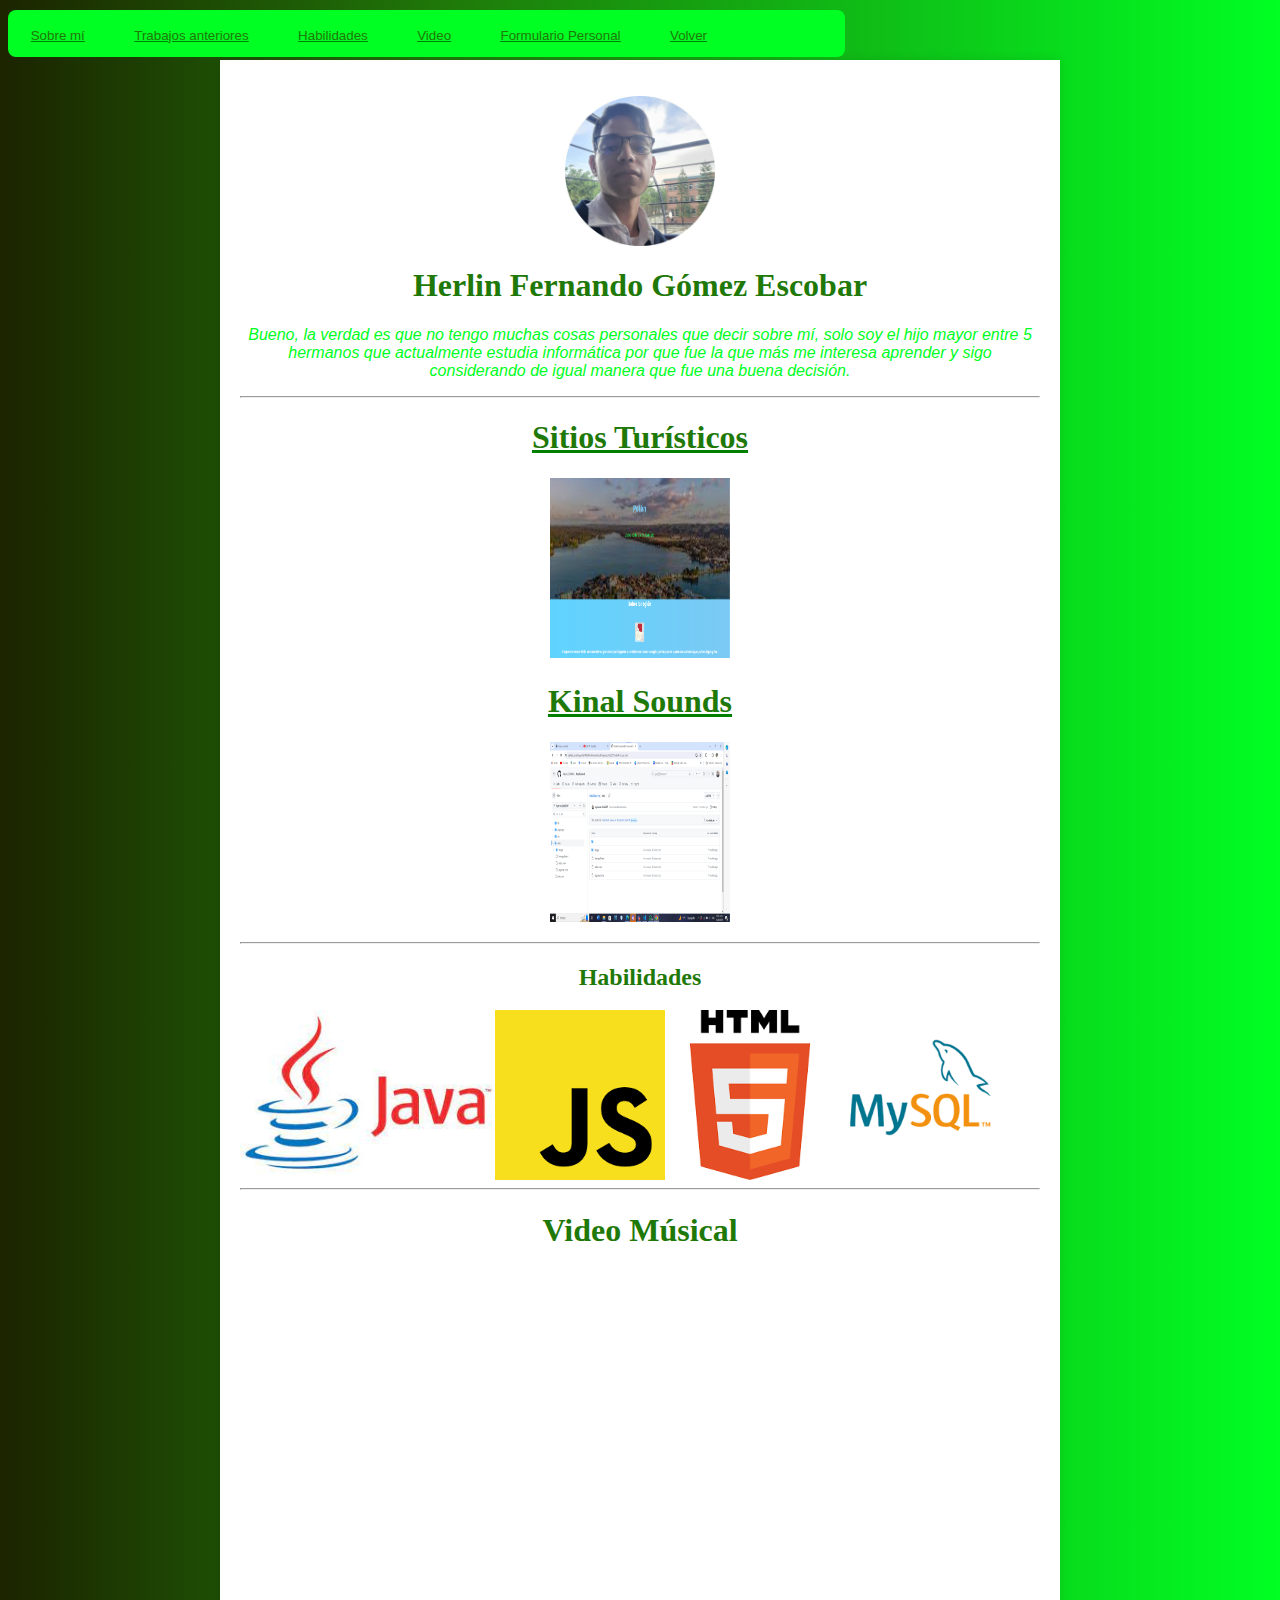
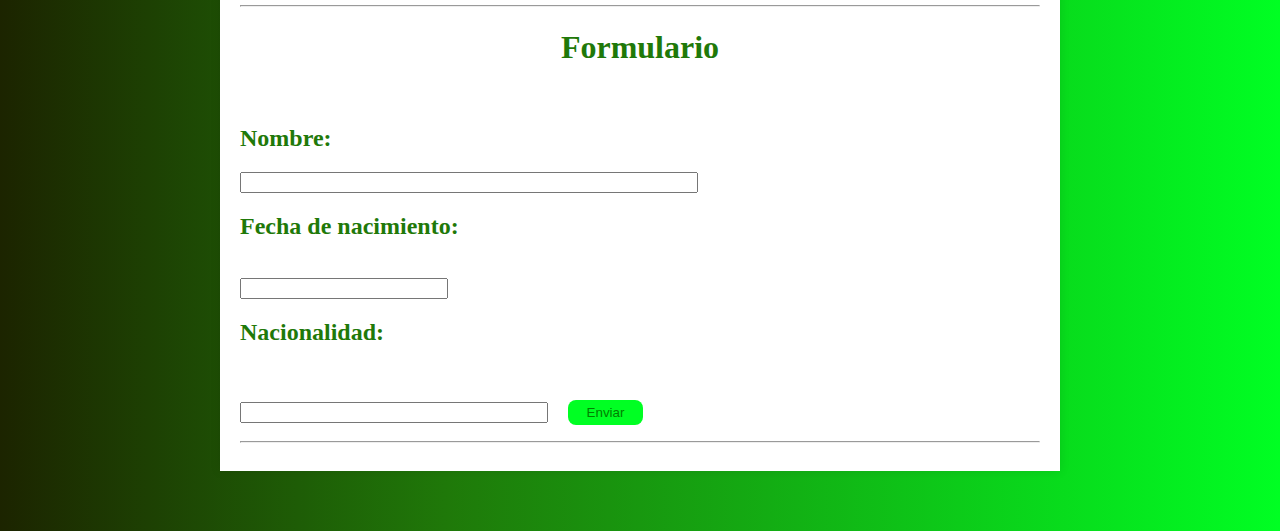
==== assets/Biografia.html @ e56c3da7 "Se avanza en la realizcion de la biografia y se mejora el estilo del index" ====
<!DOCTYPE html>
<html lang="en">
<head>
    <meta charset="UTF-8">
    <meta name="viewport" content="width=device-width, initial-scale=1.0">
    <link rel="stylesheet" href="./styles/styleBiografia.css">
    <title>Document</title>
    <style>
        body{
            background: linear-gradient(90deg, rgba(28,36,0,1) 0%, rgba(31,121,9,1) 35%, rgba(0,255,35,1) 100%);;
        }
    </style>
</head>
<body>
    <nav class="nav container" align="left">
            <button class="link">
                <a href="#Yo" class="link">Sobre mí</a>
            </button>
            <button class="link">
                <a href="#trabajos" class="link">Trabajos anteriores</a>
            </button>
            <button class="link">
                <a href="#habilidades" class="link">Habilidades</a>
            </button>
            <button class="link">
                <a href="#video" class="link">Video</a>
            </button>
            <button class="link">
                <a href="#formulario" class="link">Formulario Personal</a>
            </button>
            <button class="link">
                <a href="../index.html" class="link">Volver</a>
            </button>
         
    </nav>
    <main class="main">
        <div id="Yo">
            <p align="center">
                <img src="./resource/hgomez.jpg" height=150px; width="150px" left:100 align="center">
            </p>
            <h1 align="center">Herlin Fernando Gómez Escobar</h1>
            <p align="center"">
                Bueno, la verdad es que no tengo muchas cosas personales que decir sobre mí,
            solo soy el hijo mayor entre 5 hermanos que actualmente estudia informática por que fue la que más me interesa aprender y sigo
            considerando de igual manera que fue una buena decisión.
            </p>
        </div><hr>
        <div id="trabajos">
            <div>
                <h1 align="center"><a class="link" href="https://github.com/hgomez-2022207/Tics.git">Sitios Turísticos</a></h1>
                <p align="center">
                    <img src="./resource/SitiosT.png" height="180px" width="180px">
                </p>
                <h1 align="center"><a class="link" href="https://github.com/lreyes2021490/KinalSounds.git">Kinal Sounds</a></h1>
                <p align="center">
                    <img src="./resource/KinalS.png" height="180px" width="180px">
                </p>
            </div>
            <hr>
        </div>
        <div id="habilidades">
            <div>
                <h2 align="center">Habilidades</h2>
                <section>
                
                    <img src="./resource/java.jpeg">
                    <img src="./resource/Js.png">
               
                
                    <img src="./resource/html.png">
                    <img src="./resource/MySQL.png">
                
                </section>
            </div>
            <hr>
        </div>
        <div id="video">
            <h1 align="center">Video Músical</h1>
            <p align="center">
                <iframe width="560" height="315" src="https://www.youtube.com/embed/BOUpNtk5Spk?si=z-hdOHdni2bJaRcq" title="YouTube video player" frameborder="0" allow="accelerometer; autoplay; clipboard-write; encrypted-media; gyroscope; picture-in-picture; web-share" allowfullscreen></iframe>            <hr>
        </div>
        <div style="align-items: center;" id="formulario">
            <h1 align="center">Formulario</h1>
            <br>
            <h2>Nombre:</h2>
            <input type="text" style="width: 450px;">
            <br>
            <h2>Fecha de nacimiento:</h2>
            <br>
            <input type="text" style="width: 200px;">
            <h2>Nacionalidad:</h2>
            <br>
            <input type="text" style="width: 300px;">
            <a href=""><button class="button">Enviar</button></a>
            <hr>
        </div>
        
    </main>
</body>
</html>
---- assets/styles/styleBiografia.css ----
main{
    
    max-width: 800px;
    margin: 60px auto;
    padding: 20px;
    background-color: #ffffff;
    box-shadow: 0 0 10px rgba(0, 0, 0, 0.1);
    align-items: center;
    color: rgba(31,121,9,1);
}

nav{
    background: linear-gradient(rgba(0,255,35,1) 100% 0%, rgba(31,121,9,1) 35%, rgba(0,255,35,1) 100%);
    align-items: end;
    background-color: aqua;
    position: absolute;
    top: 10px;
    position: absolute;
    width: 93vh;
    height: 3vh;
    margin-bottom: 20px;
    padding-bottom: 20px;
    border-radius: 8px;
}

button{
    background: linear-gradient(90deg, rgba(0,255,35,1) 100% 0%, rgba(31,121,9,1) 35%, rgba(0,255,35,1) 100%);
    color: green;
    border-radius: 8px;
    font-family: Arial, Helvetica, sans-serif;
    border: greenyellow;
    padding: auto;
    margin-left: 2%;
    margin-top: 2%;
    margin-bottom: 1%;
    margin-right: 2%;
    height: 2opx;
}

button:hover{
    background: whitesmoke;
    color: green;
    border-radius: 8px;
    font-family: Arial, Helvetica, sans-serif;
    border: greenyellow;
    padding: auto;
    margin-left: 2%;
    margin-top: 2%;
    margin-bottom: 2%;
    margin-right: 2%;
    height: 20px;
    top: 1%;
    bottom: 2%;
}

.h1{
    font-family: Arial, Helvetica, sans-serif;
    color: rgba(31,121,9,1);
    font-size: large;
}

.h2{
    font-family: Arial, Helvetica, sans-serif;
    color: greenyellow;
    font-size: large;
}

.link{
    color: rgba(31,121,9,1);
}

.button{
    background-color: aquamarine;
    color: green;
    height: 25px;
    width: 75px;
    font-family: Arial, "Helvetica Neue", Helvetica, sans-serif;
}

.link{
    list-style: none;
    text-decoration: underline;
    text-decoration-color: green;
}

p{
    color: rgba(0,255,35,1);
    font-family: Arial, Helvetica, sans-serif;
    font-style: italic;
}

section{
    display: flex;
    height: 170px;
    width: 100px;
}
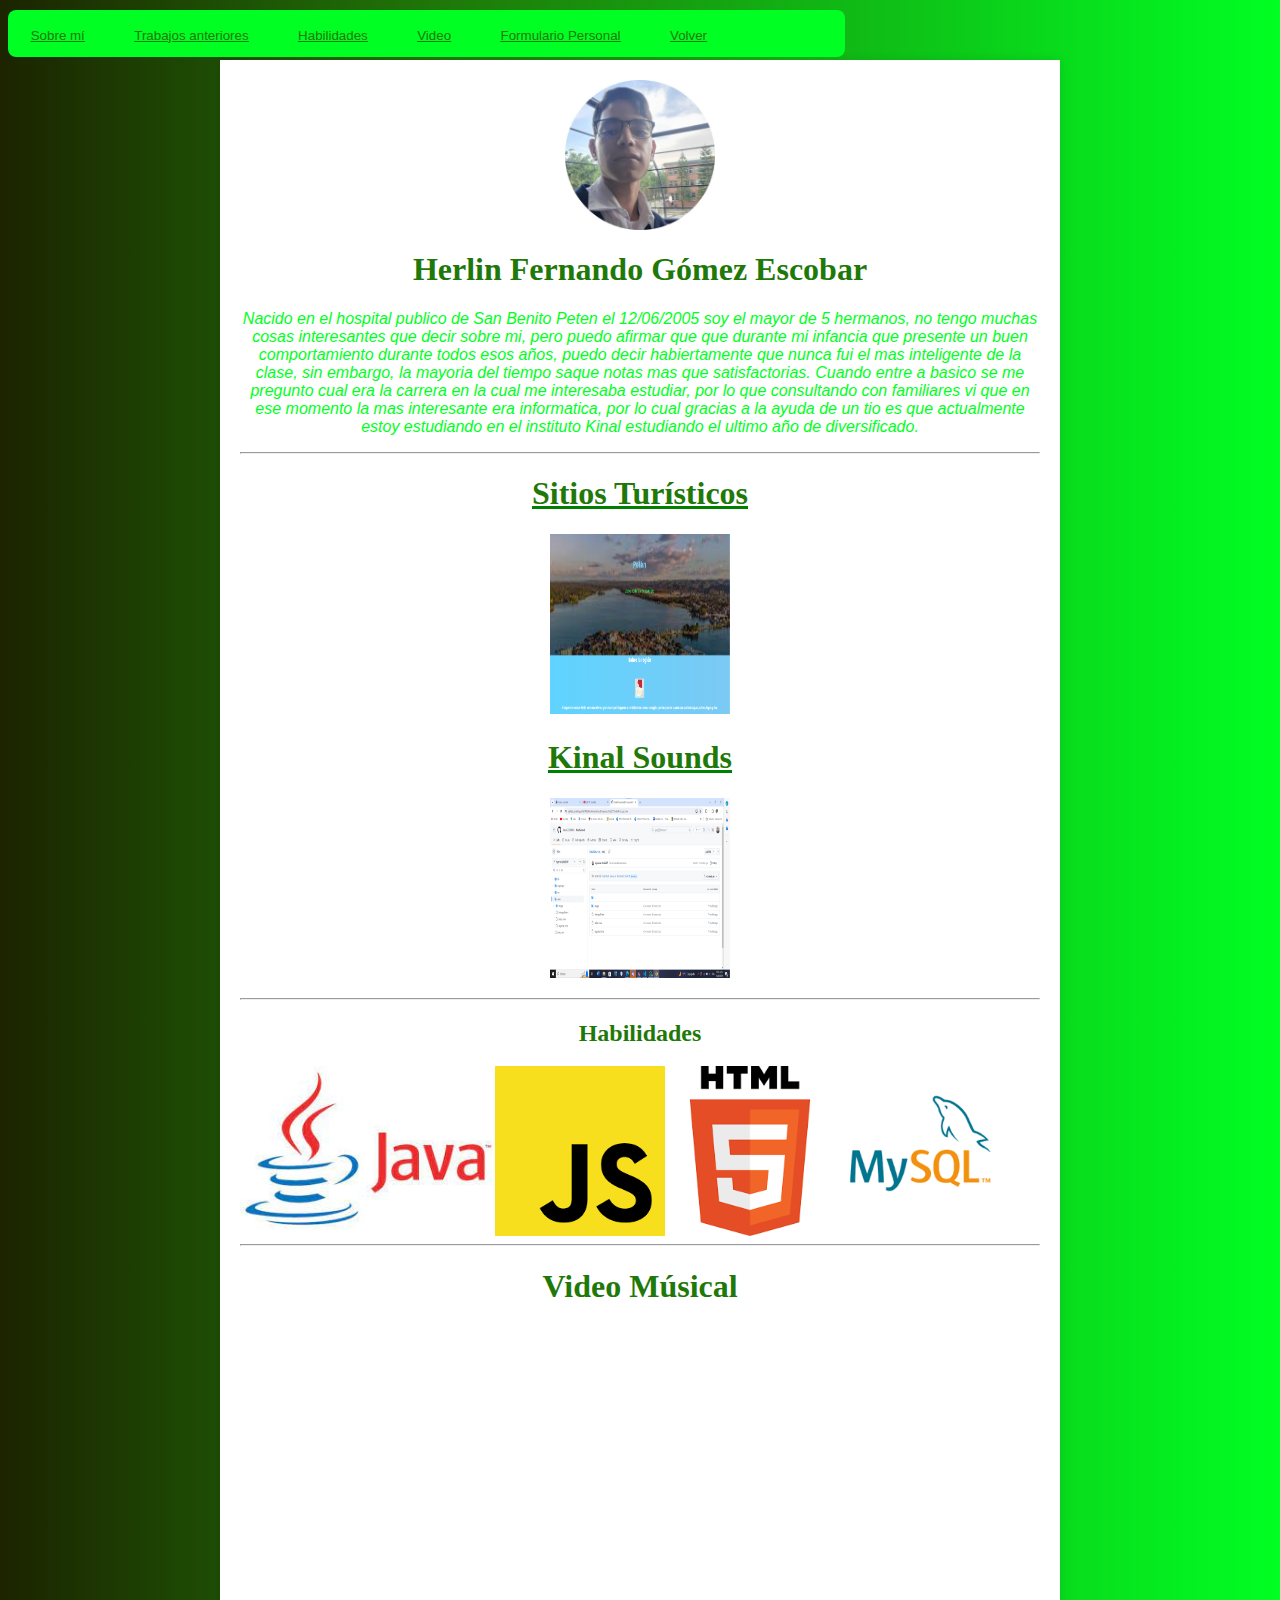
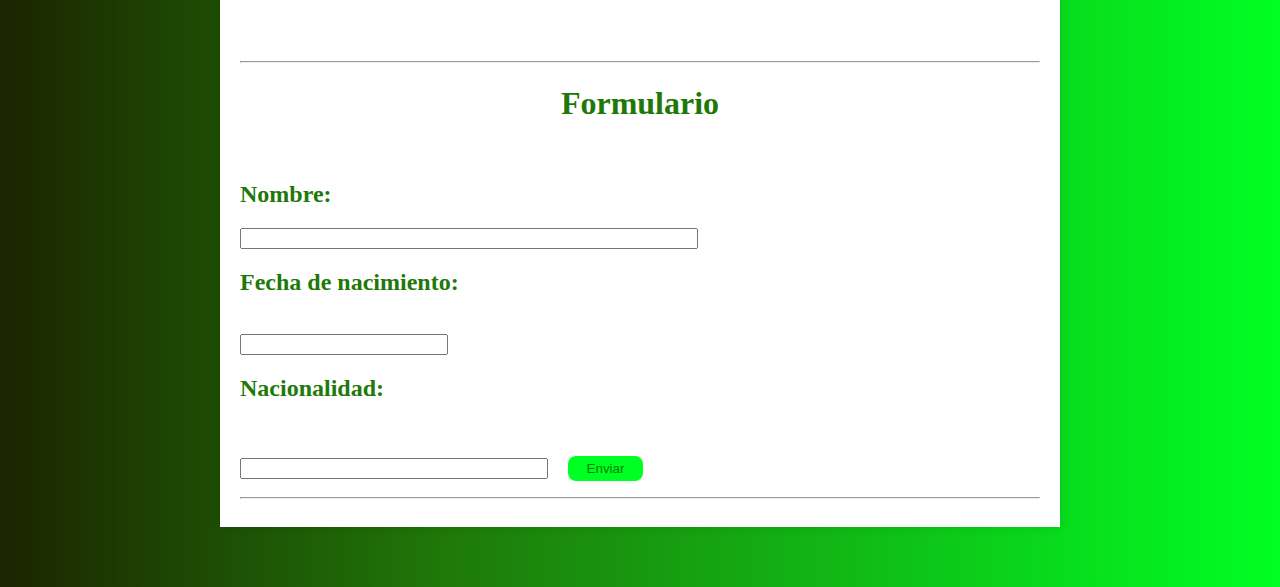
==== commit 54a7f5a6: "Se corrigio la ortografia en la biografa" ====
--- a/assets/Biografia.html
+++ b/assets/Biografia.html
@@ -34,21 +34,24 @@
          
     </nav>
     <main class="main">
-        <div id="Yo">
+        <div id="Yo" align="center">
+            <img src="./resource/hgomez.jpg" height=150px; width="150px" left:100 align="center">
+
+            <h1>Herlin Fernando Gómez Escobar</h1>
             <p align="center">
-                <img src="./resource/hgomez.jpg" height=150px; width="150px" left:100 align="center">
-            </p>
-            <h1 align="center">Herlin Fernando Gómez Escobar</h1>
-            <p align="center"">
-                Bueno, la verdad es que no tengo muchas cosas personales que decir sobre mí,
-            solo soy el hijo mayor entre 5 hermanos que actualmente estudia informática por que fue la que más me interesa aprender y sigo
-            considerando de igual manera que fue una buena decisión.
+                Nacido en el hospital publico de San Benito Peten el 12/06/2005 soy el mayor de 5 hermanos, no tengo muchas cosas interesantes que decir
+                sobre mi, pero puedo afirmar que que durante mi infancia que presente un buen comportamiento durante todos esos años, puedo decir 
+                habiertamente que nunca fui el mas inteligente de la clase, sin embargo, la mayoria del tiempo saque notas mas que satisfactorias.
+
+                Cuando entre a basico se me pregunto cual era la carrera en la cual me interesaba estudiar, por lo que consultando con familiares vi que en ese momento
+                la mas interesante era informatica, por lo cual gracias a la ayuda de un tio es que actualmente estoy estudiando en el instituto Kinal estudiando 
+                el ultimo año de diversificado. 
             </p>
         </div><hr>
         <div id="trabajos">
-            <div>
-                <h1 align="center"><a class="link" href="https://github.com/hgomez-2022207/Tics.git">Sitios Turísticos</a></h1>
-                <p align="center">
+            <div align="center">
+                <h1><a class="link" href="https://github.com/hgomez-2022207/Tics.git">Sitios Turísticos</a></h1>
+                <p>
                     <img src="./resource/SitiosT.png" height="180px" width="180px">
                 </p>
                 <h1 align="center"><a class="link" href="https://github.com/lreyes2021490/KinalSounds.git">Kinal Sounds</a></h1>
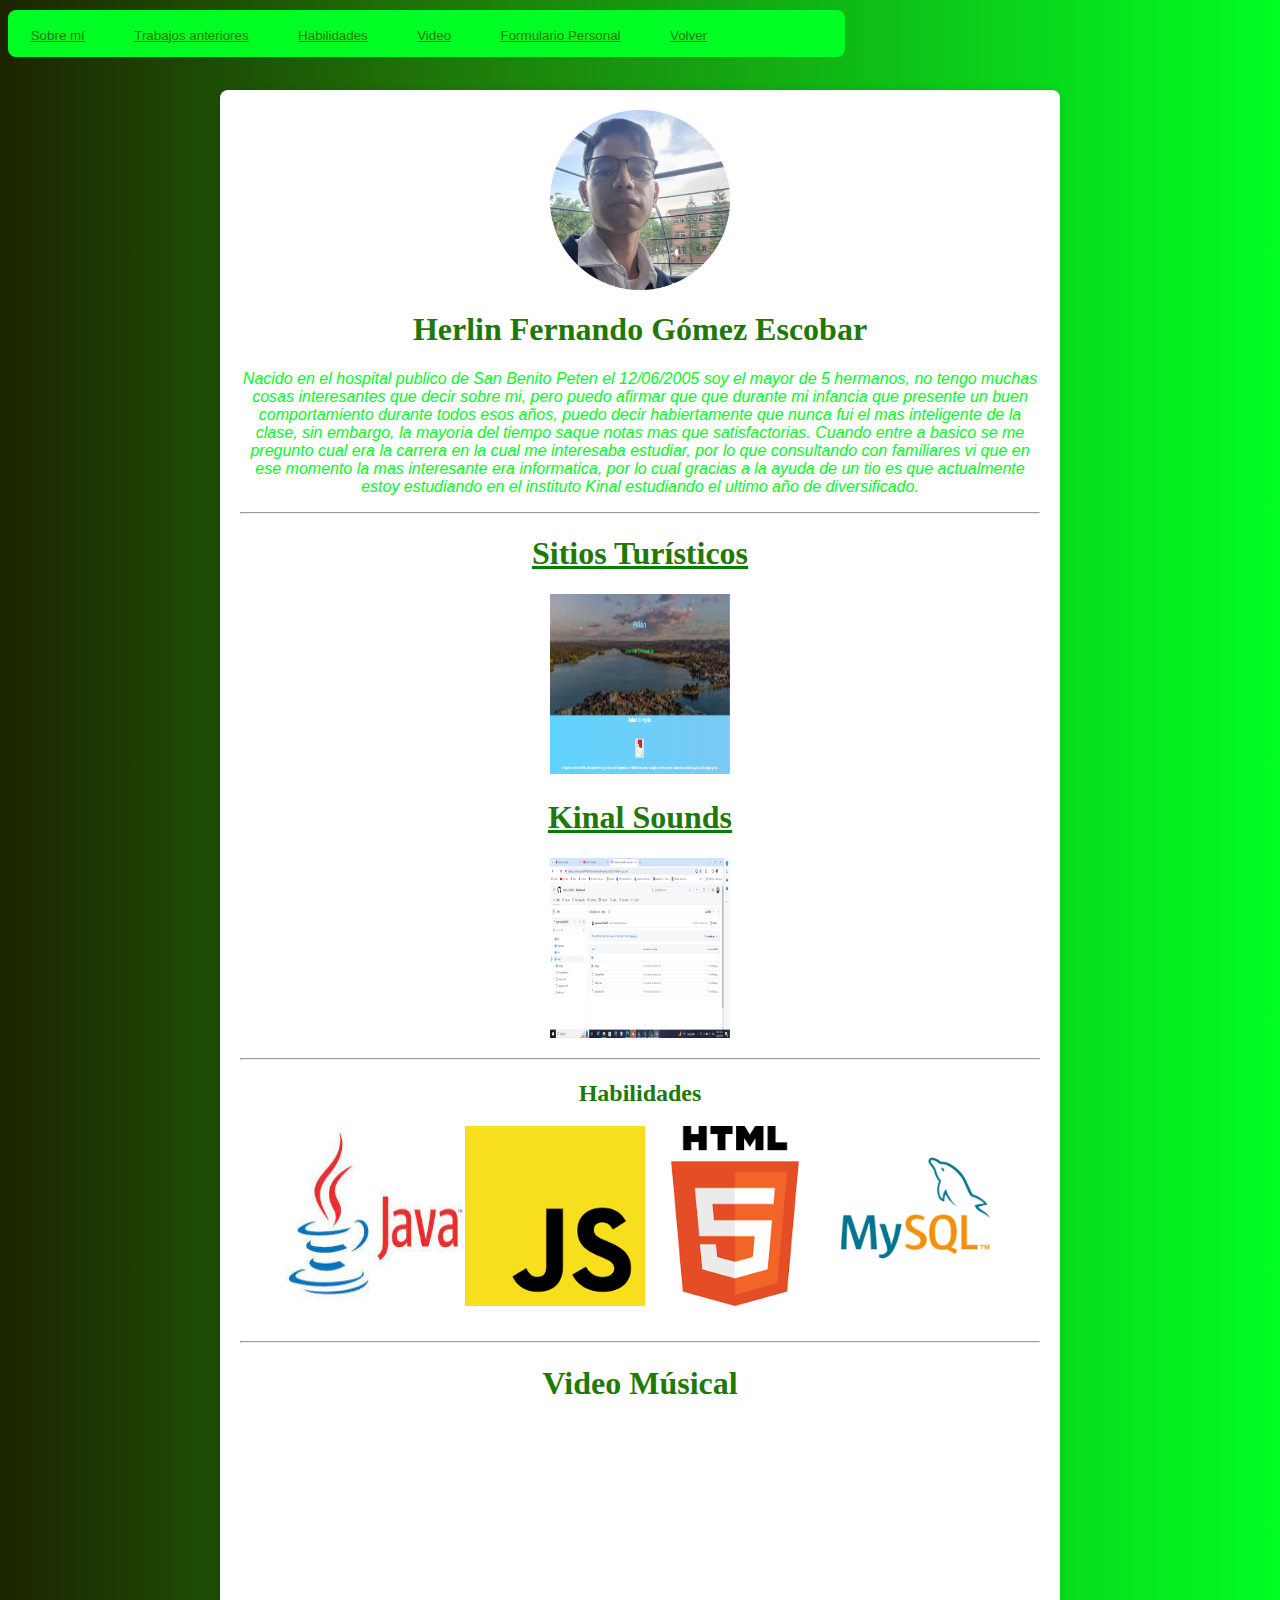
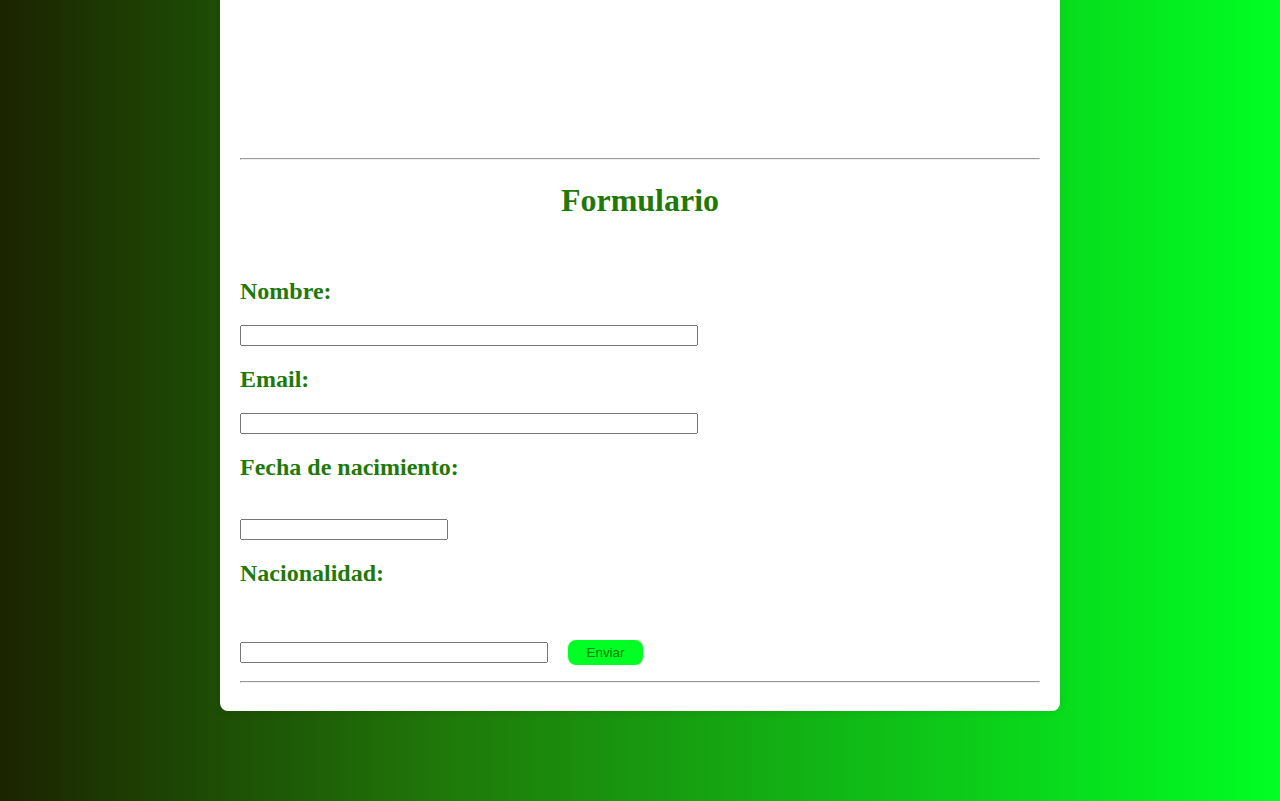
==== commit ab90da35: "Se añadio interactividad a las imagenes y se arreglo problemas de diseño" ====
--- a/assets/Biografia.html
+++ b/assets/Biografia.html
@@ -10,6 +10,13 @@
             background: linear-gradient(90deg, rgba(28,36,0,1) 0%, rgba(31,121,9,1) 35%, rgba(0,255,35,1) 100%);;
         }
     </style>
+    <script type="text/javascript">
+        function enviaForm(){
+        var nombre = document.getElementById("name").value;
+        var correo = document.getElementById("email").value;
+        alert("Bienvenido: "+nombre+" "+correo);
+}
+    </script>
 </head>
 <body>
     <nav class="nav container" align="left">
@@ -52,11 +59,11 @@
             <div align="center">
                 <h1><a class="link" href="https://github.com/hgomez-2022207/Tics.git">Sitios Turísticos</a></h1>
                 <p>
-                    <img src="./resource/SitiosT.png" height="180px" width="180px">
+                    <img src="./resource/SitiosT.png" id="" class="galery-img" onclick="agrandar(this)">
                 </p>
                 <h1 align="center"><a class="link" href="https://github.com/lreyes2021490/KinalSounds.git">Kinal Sounds</a></h1>
                 <p align="center">
-                    <img src="./resource/KinalS.png" height="180px" width="180px">
+                    <img src="./resource/KinalS.png" id="" class="galery-img" onclick="agrandar(this)">
                 </p>
             </div>
             <hr>
@@ -66,12 +73,12 @@
                 <h2 align="center">Habilidades</h2>
                 <section>
                 
-                    <img src="./resource/java.jpeg">
-                    <img src="./resource/Js.png">
+                    <img src="./resource/java.jpeg" id="" class="galery-img" onclick="agrandar(this)">
+                    <img src="./resource/Js.png" id="" class="galery-img" onclick="agrandar(this)">
                
                 
-                    <img src="./resource/html.png">
-                    <img src="./resource/MySQL.png">
+                    <img src="./resource/html.png" id="" class="galery-img" onclick="agrandar(this)">
+                    <img src="./resource/MySQL.png" id="" class="galery-img" onclick="agrandar(this)">
                 
                 </section>
             </div>
@@ -86,18 +93,22 @@
             <h1 align="center">Formulario</h1>
             <br>
             <h2>Nombre:</h2>
-            <input type="text" style="width: 450px;">
+            <input type="text" id="name" style="width: 450px;">
+            <br>
+            <h2>Email:</h2>
+            <input type="text" id="email" style="width: 450px;">
             <br>
             <h2>Fecha de nacimiento:</h2>
             <br>
-            <input type="text" style="width: 200px;">
+            <input type="text" id="date" style="width: 200px;">
             <h2>Nacionalidad:</h2>
             <br>
-            <input type="text" style="width: 300px;">
-            <a href=""><button class="button">Enviar</button></a>
+            <input type="text" id="country" style="width: 300px;">
+            <button class="button" onclick="mostrar(name,email)">Enviar</button>
             <hr>
         </div>
         
     </main>
+    <script src="./script/scriptBiografia.js"></script>
 </body>
 </html>--- a/assets/styles/styleBiografia.css
+++ b/assets/styles/styleBiografia.css
@@ -1,12 +1,13 @@
 main{
     
     max-width: 800px;
-    margin: 60px auto;
+    margin: 10vh auto;
     padding: 20px;
     background-color: #ffffff;
     box-shadow: 0 0 10px rgba(0, 0, 0, 0.1);
     align-items: center;
     color: rgba(31,121,9,1);
+    border-radius: 8px;
 }
 
 nav{
@@ -90,7 +91,14 @@
 }
 
 section{
+    margin-left: 5vh;
+    margin-bottom: 5vh;
     display: flex;
     height: 170px;
     width: 100px;
+}
+
+img{
+    height: 180px;
+    width: 180px;
 }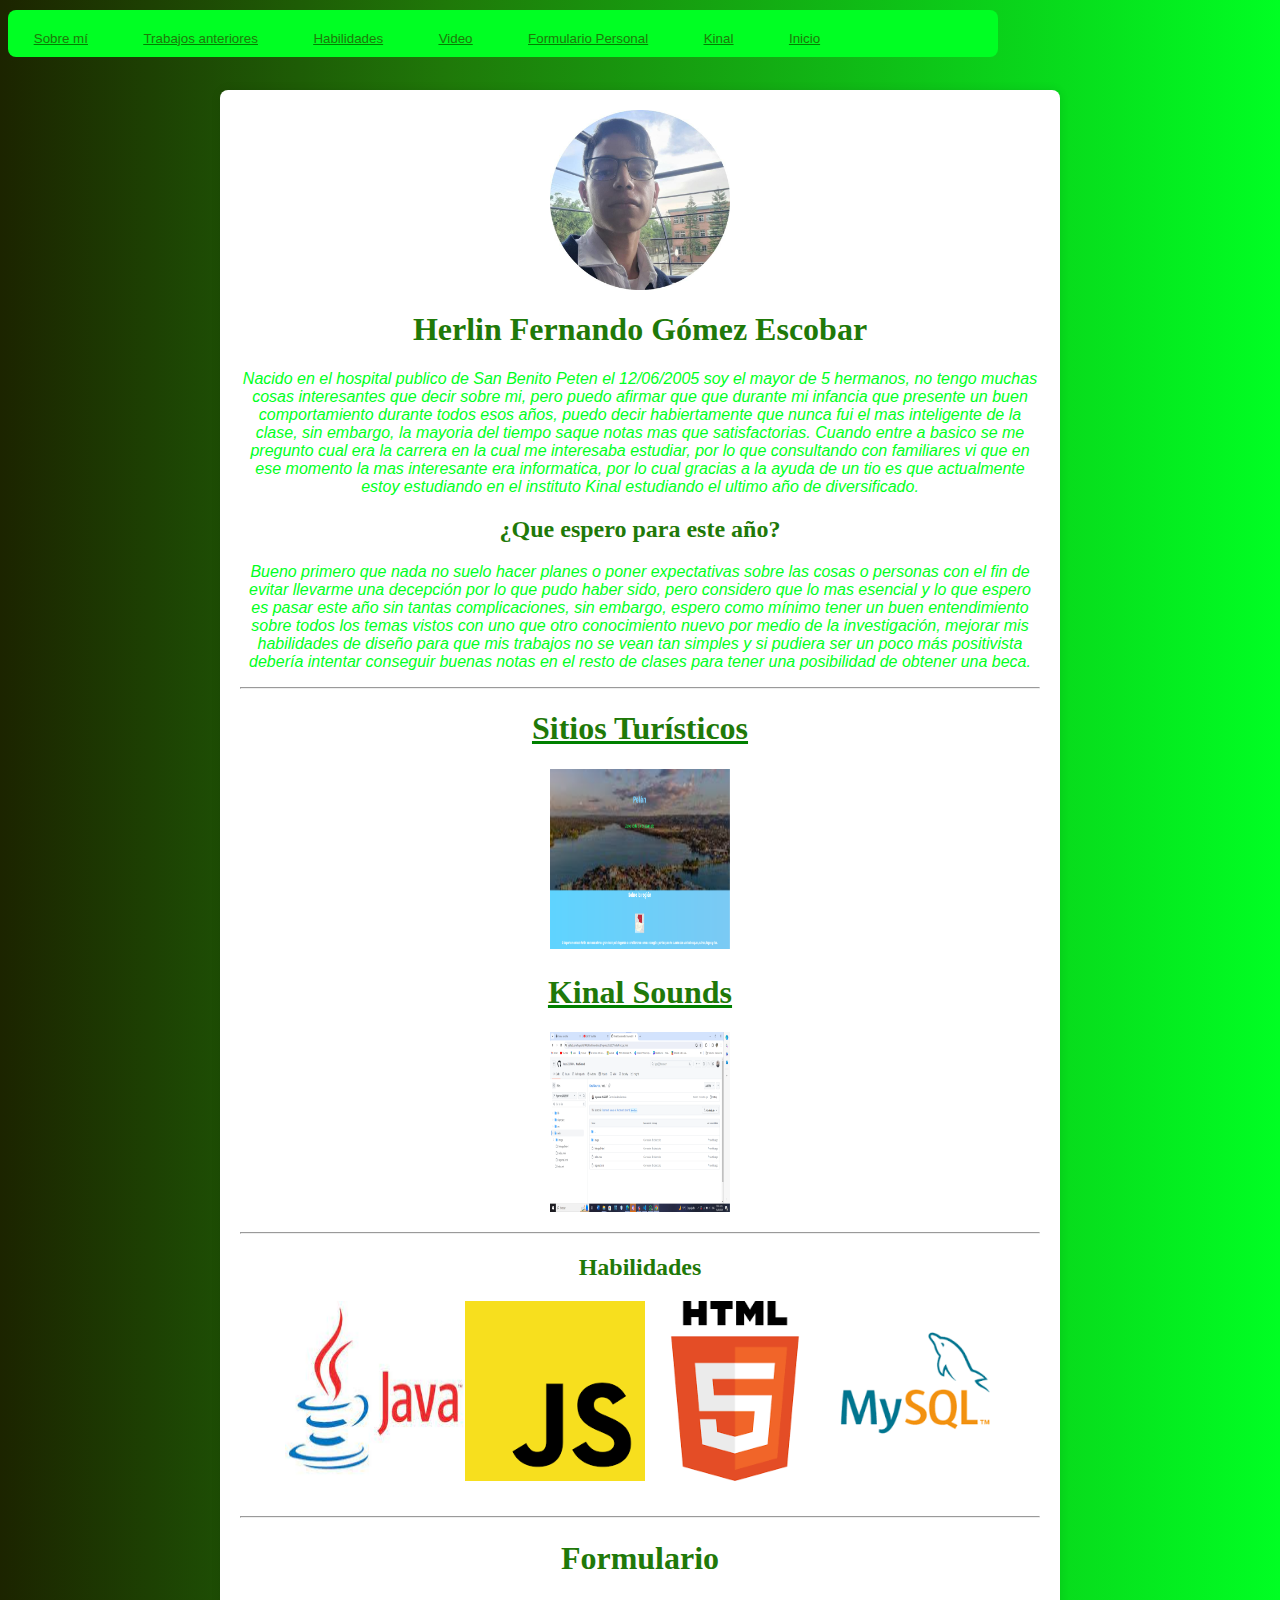
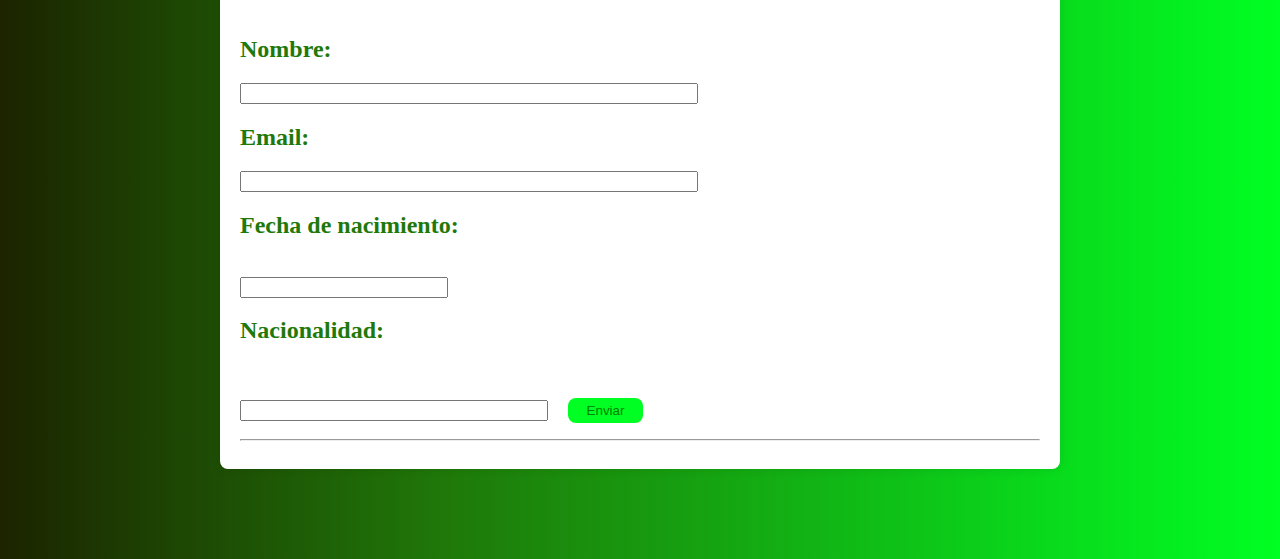
==== commit 8a522123: "Se añade funcioamiento al boon exit se quita un video en biografia y se añaden imagenes nuevas en la" ====
--- a/assets/Biografia.html
+++ b/assets/Biografia.html
@@ -36,7 +36,10 @@
                 <a href="#formulario" class="link">Formulario Personal</a>
             </button>
             <button class="link">
-                <a href="../index.html" class="link">Volver</a>
+                <a href="./Kinal.html" class="link">Kinal</a>
+            </button>
+            <button class="link">
+                <a href="../index.html" class="link">Inicio</a>
             </button>
          
     </nav>
@@ -53,6 +56,18 @@
                 Cuando entre a basico se me pregunto cual era la carrera en la cual me interesaba estudiar, por lo que consultando con familiares vi que en ese momento
                 la mas interesante era informatica, por lo cual gracias a la ayuda de un tio es que actualmente estoy estudiando en el instituto Kinal estudiando 
                 el ultimo año de diversificado. 
+            </p>
+
+            <h2>¿Que espero para este año?</h2>
+            <p>
+                Bueno primero que nada no suelo hacer planes o poner expectativas sobre las cosas o personas
+                con el fin de evitar llevarme una decepción por lo que pudo haber sido, pero considero que lo mas
+                 esencial y lo que espero es pasar este año sin tantas complicaciones, sin embargo,
+                espero como mínimo tener un buen entendimiento sobre todos los temas vistos con uno que otro conocimiento nuevo por medio de la investigación,
+                mejorar mis habilidades de diseño para que mis trabajos no se vean tan simples y
+                si pudiera ser un poco más positivista debería intentar conseguir buenas notas en el resto de clases para tener
+                una posibilidad de obtener una beca.
+
             </p>
         </div><hr>
         <div id="trabajos">
@@ -84,11 +99,6 @@
             </div>
             <hr>
         </div>
-        <div id="video">
-            <h1 align="center">Video Músical</h1>
-            <p align="center">
-                <iframe width="560" height="315" src="https://www.youtube.com/embed/BOUpNtk5Spk?si=z-hdOHdni2bJaRcq" title="YouTube video player" frameborder="0" allow="accelerometer; autoplay; clipboard-write; encrypted-media; gyroscope; picture-in-picture; web-share" allowfullscreen></iframe>            <hr>
-        </div>
         <div style="align-items: center;" id="formulario">
             <h1 align="center">Formulario</h1>
             <br>
--- a/assets/styles/styleBiografia.css
+++ b/assets/styles/styleBiografia.css
@@ -17,7 +17,7 @@
     position: absolute;
     top: 10px;
     position: absolute;
-    width: 93vh;
+    width: 110vh;
     height: 3vh;
     margin-bottom: 20px;
     padding-bottom: 20px;
